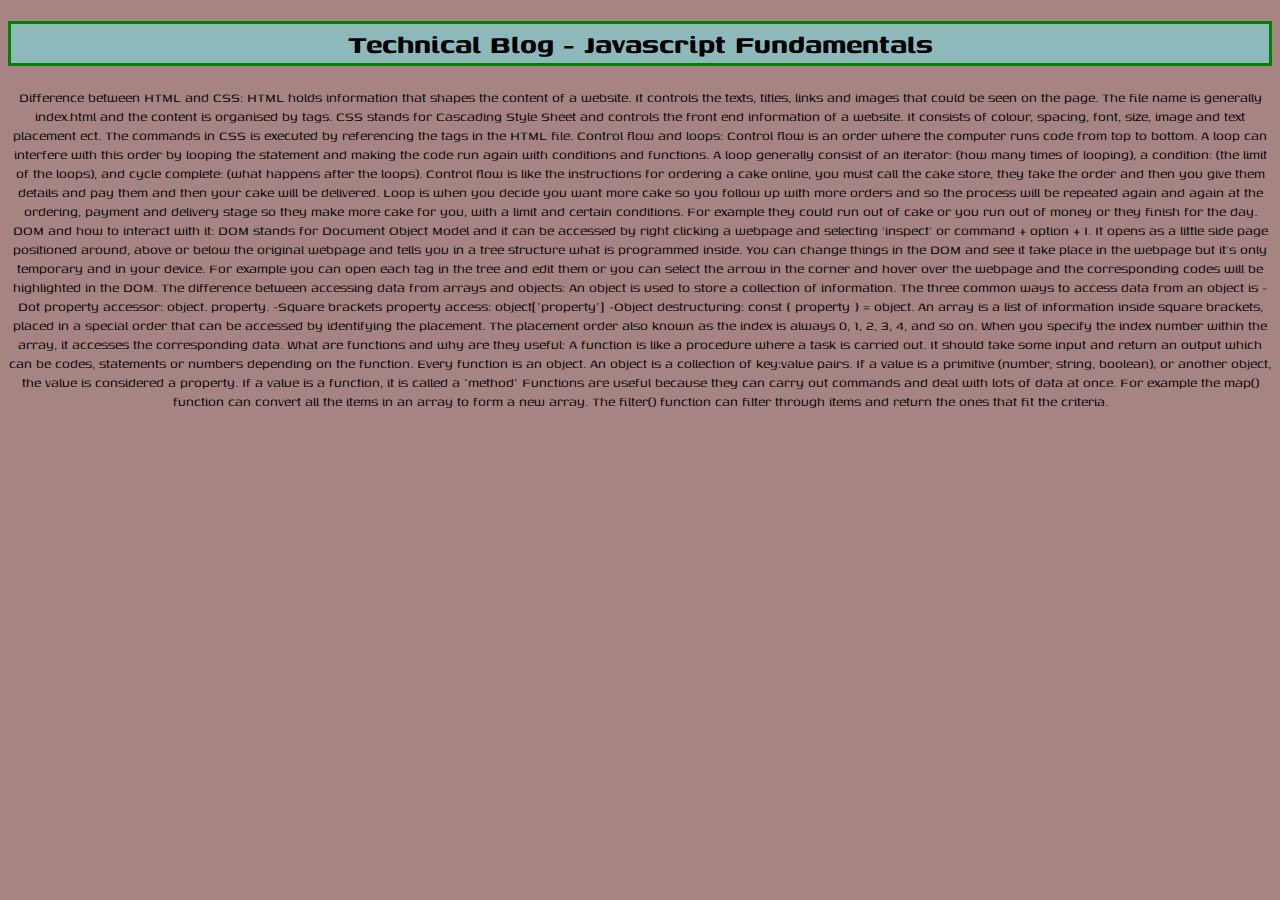
==== Technical-Blog-JS-Fundamentals.html @ 38200dc4 "Add technical blog" ====
<!DOCTYPE html>
<html lang="en">
    <head>
        <meta charset="UTF-8">
        <meta name="viewport" content="width=device-width, initial-scale=1.0">
        <meta http-equiv="X-UA-Compatible" content="ie=edge">
        <link rel="preconnect" href="https://fonts.googleapis.com">
        <link rel="preconnect" href="https://fonts.gstatic.com" crossorigin>
        <link href="https://fonts.googleapis.com/css2?family=Genos:ital,wght@1,300&display=swap" rel="stylesheet">
        <link href="main.css" rel="stylesheet" type="text/css">
        <title>HTML Template</title>
    </head>
    <body>
        <h1>Technical Blog - Javascript Fundamentals</h1>
       
Difference between HTML and CSS:

HTML holds information that shapes the content of a website. It controls the texts, titles, links and images that could be seen on the page. The file name is generally index.html and the content is organised by tags.
CSS stands for Cascading Style Sheet and controls the front end information of a website. It consists of colour, spacing, font, size, image and text placement ect. The commands in CSS is executed by referencing the tags in the HTML file.

Control flow and loops:

Control flow is an order where the computer runs code from top to bottom. A loop can interfere with this order by looping the statement and making the code run again with conditions and functions.
A loop generally consist of an iterator: (how many times of looping), a condition: (the limit of the loops), and
cycle complete: (what happens after the loops).

Control flow is like the instructions for ordering a cake online, you must call the cake store, they take the order and then you give them details and pay them and then your cake will be delivered. Loop is when you decide you want more cake so you follow up with more orders and so the process will be repeated again and again at the ordering, payment and delivery stage so they make more cake for you, with a limit and certain conditions. For example they could run out of cake or you run out of money or they finish for the day. 

DOM and how to interact with it:

DOM stands for Document Object Model and it can be accessed by right clicking a webpage and selecting ‘inspect’ or command + option + I. It opens as a little side page positioned around, above or below the original webpage and tells you in a tree structure what is programmed inside. You can change things in the DOM and see it take place in the webpage but it’s only temporary and in your device. For example you can open each tag in the tree and edit them or you can select the arrow in the corner and hover over the webpage and the corresponding codes will be highlighted in the DOM. 

The difference between accessing data from arrays and objects:

An object is used to store a collection of information. The three common ways to access data from an object is 
-Dot property accessor: object. property. -Square brackets property access: object['property'] 
-Object destructuring: const { property } = object.

An array is a list of information inside square brackets, placed in a special order that can be accessed by identifying the placement. The placement order also known as the index is always 0, 1, 2, 3, 4, and so on. When you specify the index number within the array, it accesses the corresponding data. 

What are functions and why are they useful: 

A function is like a procedure where a task is carried out. It should take some input and return an output which can be codes, statements or numbers depending on the function. 
Every function is an object. An object is a collection of key:value pairs. If a value is a primitive (number, string, boolean), or another object, the value is considered a property. If a value is a function, it is called a 'method'
Functions are useful because they can carry out commands and deal with lots of data at once. For example the map() function can convert all the items in an array to form a new array. The filter() function can filter through items and return the ones that fit the criteria. 
    </body>
</html>
---- main.css ----
h1 {
    background-color: rgba(137, 194, 196, 0.863) ;
    border: 3px solid green;
    text-align: center;
}

body {
    background-color : rgb(167, 132, 132) ;
    font-family: 'Genos', sans-serif;
    text-align: center;

}

.cloud-button {
    font-family: 'Genos', sans-serif;
    font-size: 25px ;
    font-style: italic ;
    padding: 30px ;
    text-align: centre ;
}

.rain-button {
    font-family: 'Genos', sans-serif;
    font-size: 25px ;
    font-style: italic ;
    padding: 30px ;
    text-align: centre ;
}

.moon-button {
    font-family: 'Genos', sans-serif;
    font-size: 25px ;
    font-style: italic ;
    padding: 30px ;
    text-align: centre ;
}

.mist-button {
    font-family: 'Genos', sans-serif;
    font-size: 25px ;
    font-style: italic ;
    padding: 30px ;
    text-align: centre ;
}
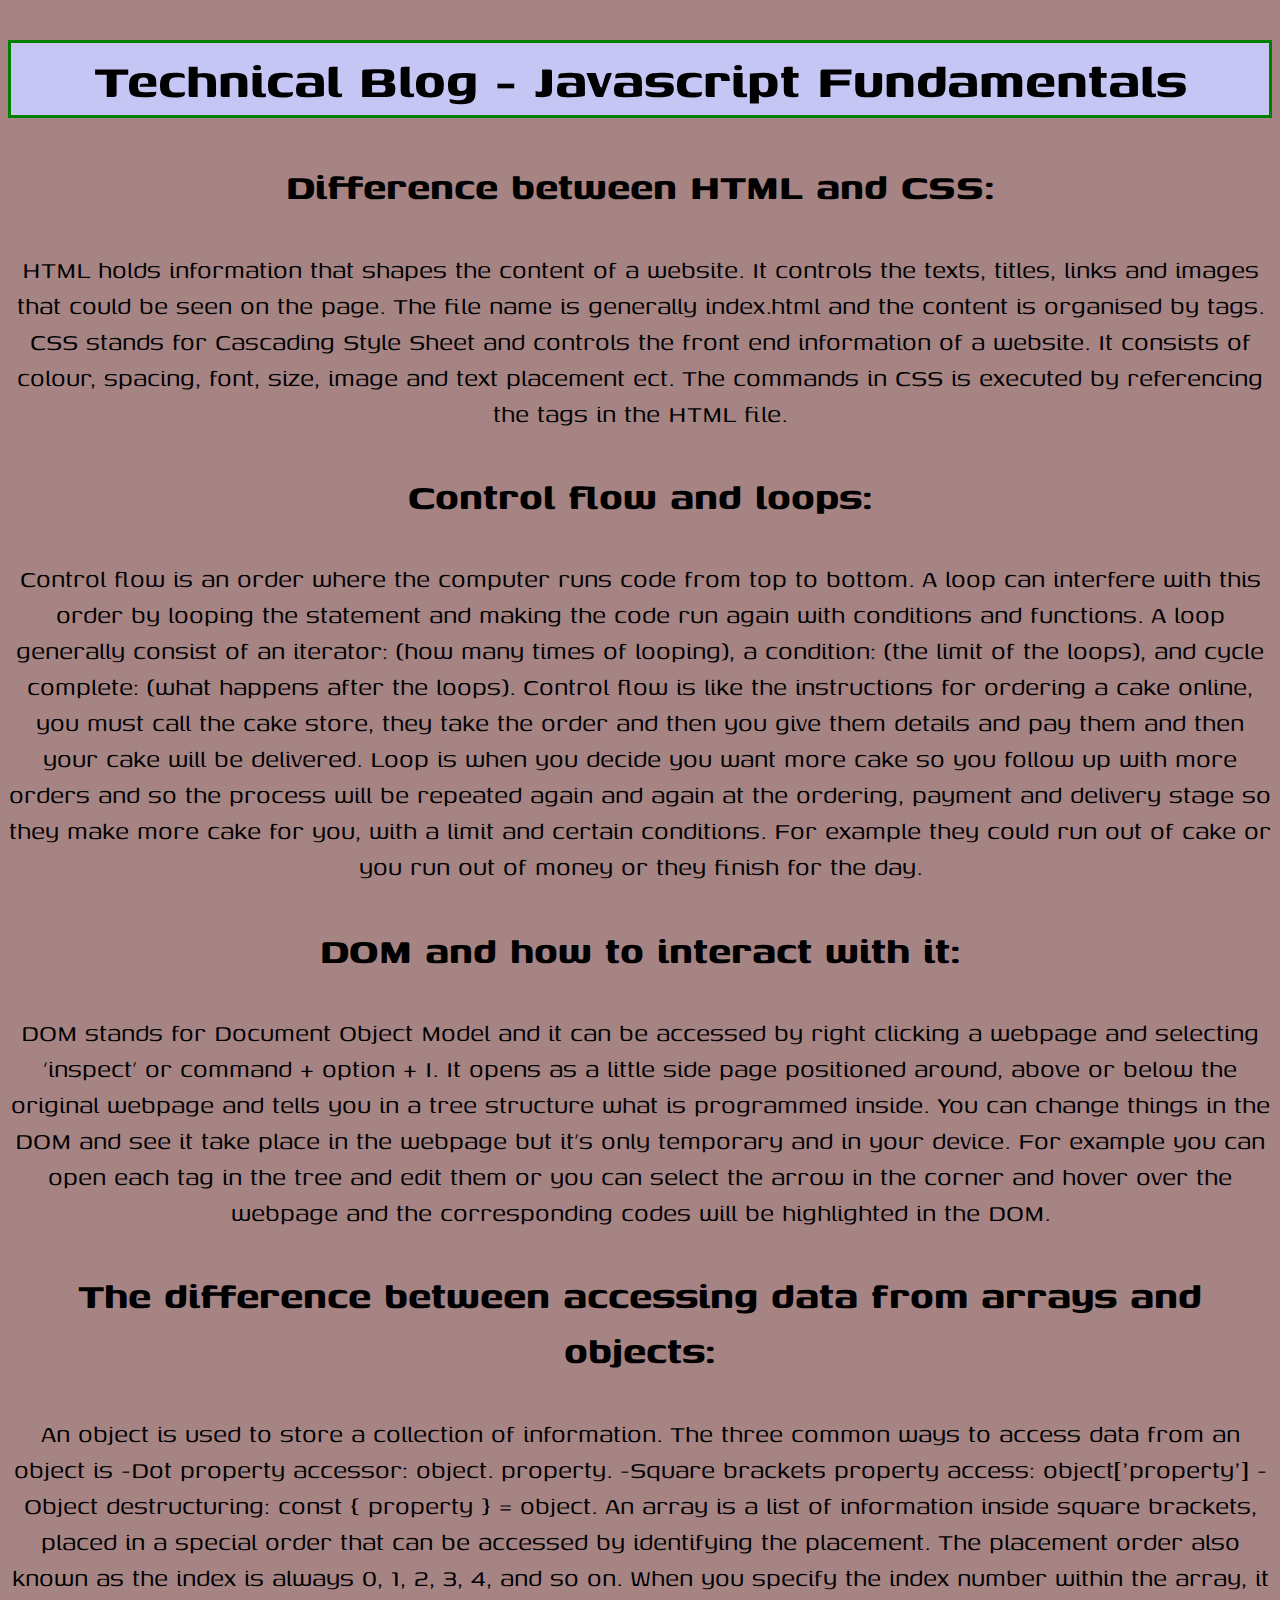
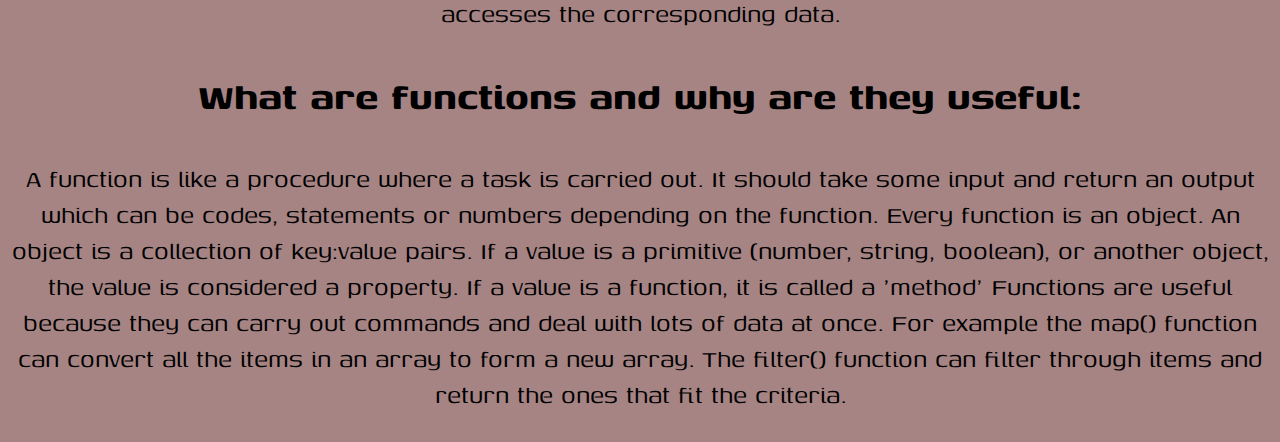
==== commit 23cf79fe: "completed learning plan-cultural blog-sprint 2" ====
--- a/Technical-Blog-JS-Fundamentals.html
+++ b/Technical-Blog-JS-Fundamentals.html
@@ -13,35 +13,39 @@
     <body>
         <h1>Technical Blog - Javascript Fundamentals</h1>
        
-Difference between HTML and CSS:
+        <h2>Difference between HTML and CSS:</h2>
 
-HTML holds information that shapes the content of a website. It controls the texts, titles, links and images that could be seen on the page. The file name is generally index.html and the content is organised by tags.
-CSS stands for Cascading Style Sheet and controls the front end information of a website. It consists of colour, spacing, font, size, image and text placement ect. The commands in CSS is executed by referencing the tags in the HTML file.
+        <p>
 
-Control flow and loops:
+            HTML holds information that shapes the content of a website. It controls the texts, titles, links and images that could be seen on the page. The file name is generally index.html and the content is organised by tags.
+            CSS stands for Cascading Style Sheet and controls the front end information of a website. It consists of colour, spacing, font, size, image and text placement ect. The commands in CSS is executed by referencing the tags in the HTML file.
+        </p>
+        <h2>Control flow and loops:</h2>
+        <p>
+            Control flow is an order where the computer runs code from top to bottom. A loop can interfere with this order by looping the statement and making the code run again with conditions and functions.
+            A loop generally consist of an iterator: (how many times of looping), a condition: (the limit of the loops), and
+            cycle complete: (what happens after the loops).
 
-Control flow is an order where the computer runs code from top to bottom. A loop can interfere with this order by looping the statement and making the code run again with conditions and functions.
-A loop generally consist of an iterator: (how many times of looping), a condition: (the limit of the loops), and
-cycle complete: (what happens after the loops).
+            Control flow is like the instructions for ordering a cake online, you must call the cake store, they take the order and then you give them details and pay them and then your cake will be delivered. Loop is when you decide you want more cake so you follow up with more orders and so the process will be repeated again and again at the ordering, payment and delivery stage so they make more cake for you, with a limit and certain conditions. For example they could run out of cake or you run out of money or they finish for the day. 
+        </p>
+        <h2>DOM and how to interact with it:</h2>
 
-Control flow is like the instructions for ordering a cake online, you must call the cake store, they take the order and then you give them details and pay them and then your cake will be delivered. Loop is when you decide you want more cake so you follow up with more orders and so the process will be repeated again and again at the ordering, payment and delivery stage so they make more cake for you, with a limit and certain conditions. For example they could run out of cake or you run out of money or they finish for the day. 
+        <p>
+            DOM stands for Document Object Model and it can be accessed by right clicking a webpage and selecting ‘inspect’ or command + option + I. It opens as a little side page positioned around, above or below the original webpage and tells you in a tree structure what is programmed inside. You can change things in the DOM and see it take place in the webpage but it’s only temporary and in your device. For example you can open each tag in the tree and edit them or you can select the arrow in the corner and hover over the webpage and the corresponding codes will be highlighted in the DOM. 
+        </p>
+        <h2>The difference between accessing data from arrays and objects:</h2>
+        <p>
+            An object is used to store a collection of information. The three common ways to access data from an object is 
+            -Dot property accessor: object. property. -Square brackets property access: object['property'] 
+            -Object destructuring: const { property } = object.
 
-DOM and how to interact with it:
-
-DOM stands for Document Object Model and it can be accessed by right clicking a webpage and selecting ‘inspect’ or command + option + I. It opens as a little side page positioned around, above or below the original webpage and tells you in a tree structure what is programmed inside. You can change things in the DOM and see it take place in the webpage but it’s only temporary and in your device. For example you can open each tag in the tree and edit them or you can select the arrow in the corner and hover over the webpage and the corresponding codes will be highlighted in the DOM. 
-
-The difference between accessing data from arrays and objects:
-
-An object is used to store a collection of information. The three common ways to access data from an object is 
--Dot property accessor: object. property. -Square brackets property access: object['property'] 
--Object destructuring: const { property } = object.
-
-An array is a list of information inside square brackets, placed in a special order that can be accessed by identifying the placement. The placement order also known as the index is always 0, 1, 2, 3, 4, and so on. When you specify the index number within the array, it accesses the corresponding data. 
-
-What are functions and why are they useful: 
-
-A function is like a procedure where a task is carried out. It should take some input and return an output which can be codes, statements or numbers depending on the function. 
-Every function is an object. An object is a collection of key:value pairs. If a value is a primitive (number, string, boolean), or another object, the value is considered a property. If a value is a function, it is called a 'method'
-Functions are useful because they can carry out commands and deal with lots of data at once. For example the map() function can convert all the items in an array to form a new array. The filter() function can filter through items and return the ones that fit the criteria. 
+            An array is a list of information inside square brackets, placed in a special order that can be accessed by identifying the placement. The placement order also known as the index is always 0, 1, 2, 3, 4, and so on. When you specify the index number within the array, it accesses the corresponding data. 
+        </p>
+        <h2>What are functions and why are they useful:</h2>
+        <p>
+            A function is like a procedure where a task is carried out. It should take some input and return an output which can be codes, statements or numbers depending on the function. 
+            Every function is an object. An object is a collection of key:value pairs. If a value is a primitive (number, string, boolean), or another object, the value is considered a property. If a value is a function, it is called a 'method'
+            Functions are useful because they can carry out commands and deal with lots of data at once. For example the map() function can convert all the items in an array to form a new array. The filter() function can filter through items and return the ones that fit the criteria. 
+        </p>
     </body>
 </html>--- a/main.css
+++ b/main.css
@@ -1,6 +1,6 @@
 
 h1 {
-    background-color: rgba(137, 194, 196, 0.863) ;
+    background-color: rgb(198, 198, 245) ;
     border: 3px solid green;
     text-align: center;
 }
@@ -9,37 +9,80 @@
     background-color : rgb(167, 132, 132) ;
     font-family: 'Genos', sans-serif;
     text-align: center;
-
+    font-size: 30px ;
 }
 
-.cloud-button {
-    font-family: 'Genos', sans-serif;
-    font-size: 25px ;
-    font-style: italic ;
-    padding: 30px ;
-    text-align: centre ;
+hr {
+    border: 3px solid rgb(54, 87, 109) ;
+    border-bottom: 8px ;
 }
 
-.rain-button {
+.identity-values {
     font-family: 'Genos', sans-serif;
-    font-size: 25px ;
+    font-size: 30px ;
     font-style: italic ;
-    padding: 30px ;
     text-align: centre ;
+    border: 5px solid rgb(198, 198, 245) ;
+    margin: 9px ;
+    padding: 4px ;
 }
 
-.moon-button {
+.learning-plan {
     font-family: 'Genos', sans-serif;
-    font-size: 25px ;
+    font-size: 30px ;
     font-style: italic ;
-    padding: 30px ;
-    text-align: centre ;
+    text-align: centre;
+    border: 5px solid rgb(54, 54, 230) ;
+    margin: 3px ;
+    padding: 4px ;
 }
 
-.mist-button {
+.research-question {
     font-family: 'Genos', sans-serif;
-    font-size: 25px ;
+    font-size: 30px ;
     font-style: italic ;
-    padding: 30px ;
     text-align: centre ;
+    border: 5px solid rgb(198, 198, 245) ;
+    margin: 3px ;
+    padding: 4px ;
+}
+
+.Technical-Blog-JS-Fundamentals {
+    font-family: 'Genos', sans-serif;
+    font-size: 30px ;
+    font-style: italic ;
+    text-align: centre ;
+    border: 5px solid rgb(54, 54, 230) ;
+    margin: 3px ;
+    padding: 4px ;
+}
+
+.Mindset {
+    font-family: 'Genos', sans-serif;
+    font-size: 30px ;
+    font-style: italic ;
+    text-align: centre ;
+    border: 5px solid rgb(198, 198, 245) ;
+    margin: 3px ;
+    padding: 4px ;
+}
+
+.Minesweeper {
+    font-family: 'Genos', sans-serif;
+    font-size: 30px ;
+    font-style: italic ;
+    text-align: centre ;
+    border: 5px solid rgb(54, 54, 230) ;
+    margin: 3px ;
+    padding: 4px ;
+}
+
+.foundations-reflection {
+    font-family: 'Genos', sans-serif;
+    font-size: 30px ;
+    font-style: italic ;
+    text-align: centre ;
+    border: 5px solid rgb(198, 198, 245) ;
+    margin: 3px ;
+    padding: 4px ;
 }